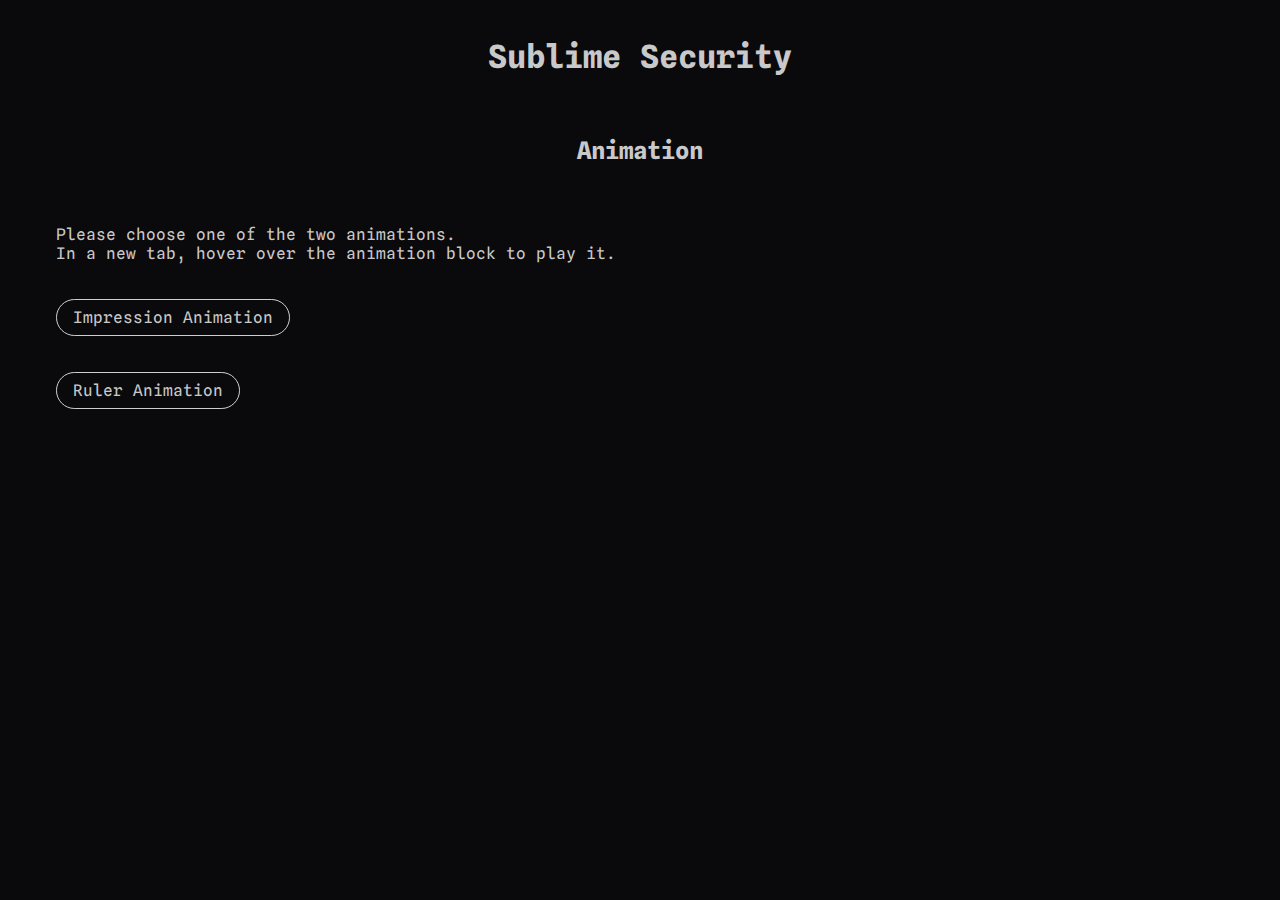
==== index.html @ c74cd0e0 "added defender animation" ====
<!DOCTYPE html>
<html lang="en">
<head>
  <meta charset="UTF-8">
  <meta http-equiv="X-UA-Compatible" content="IE=edge">
  <meta name="viewport" content="width=device-width, initial-scale=1.0">
  <link rel="preconnect" href="https://fonts.googleapis.com">
  <link rel="preconnect" href="https://fonts.gstatic.com" crossorigin>
  <link href="https://fonts.googleapis.com/css2?family=Spline+Sans+Mono:ital,wght@0,300;0,400;0,500;0,600;0,700;1,300;1,400;1,500;1,600;1,700&display=swap" rel="stylesheet">
  <title>Sublime Security</title>
  <style>
    * {
      box-sizing: border-box;
    }
    body {
      margin: 0;
      padding: 0;
    }
    .main {
      min-height: 100vh;
      background-color: #0A0A0D;
      font-family: "Spline Sans Mono";
      color: rgba(255, 255, 255, .8);
    }
    .container {
      max-width: 1200px;
      padding: 16px;
      margin: 0 auto;
    }
    h1, h2 {
      text-align: center;
      margin-bottom: 60px;
    }
    a {
      color: rgba(255, 255, 255, .8);
      text-decoration: none;
      padding: 8px 16px;
      border: 1px solid rgba(255, 255, 255, .8);
      border-radius: 60px;
      display: inline-block;
      margin-top: 20px;
    }
    a:hover {
      transition: all .6s;
      color: #0A0A0D;
      background-color: rgba(255, 255, 255, .8);
    }
  </style>
</head>
<body>
  <main class="main">
    <div class="container">
      <h1>Sublime Security</h1>
      <h2>Animation</h2>
      <p>Please choose one of the two animations. <br> In a new tab, hover over the animation block to play it.</p>
      <p><a href="impression.html" target="_blank">Impression Animation</a></p>
      <p><a href="ruler.html" target="_blank">Ruler Animation</a></p>
      <!-- <p><a href="defender.html" target="_blank">Defender Animation</a></p> -->
    </div>
  </main>
</body>
</html>
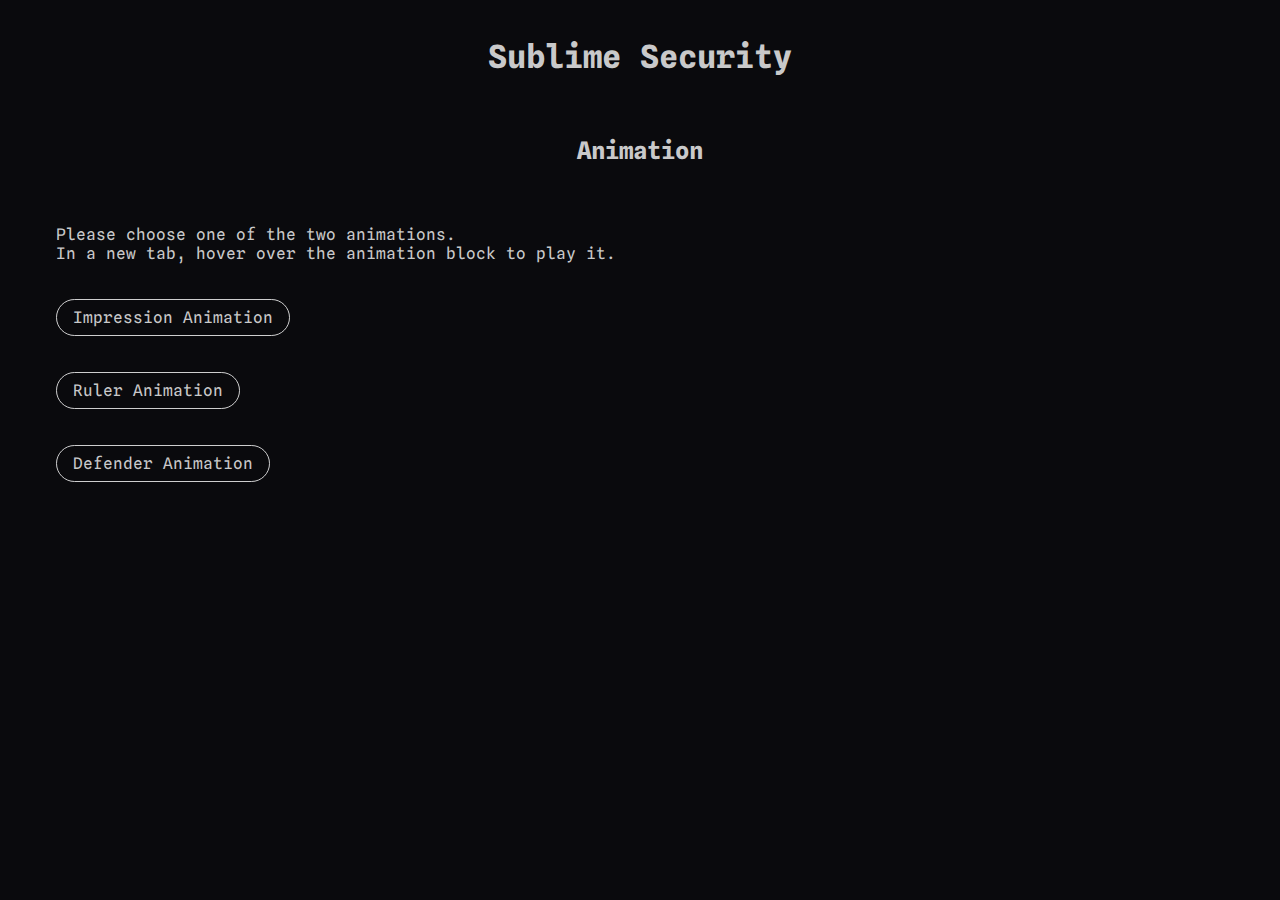
==== commit 26db4d79: "added defender" ====
--- a/index.html
+++ b/index.html
@@ -55,7 +55,7 @@
       <p>Please choose one of the two animations. <br> In a new tab, hover over the animation block to play it.</p>
       <p><a href="impression.html" target="_blank">Impression Animation</a></p>
       <p><a href="ruler.html" target="_blank">Ruler Animation</a></p>
-      <!-- <p><a href="defender.html" target="_blank">Defender Animation</a></p> -->
+      <p><a href="defender.html" target="_blank">Defender Animation</a></p>
     </div>
   </main>
 </body>
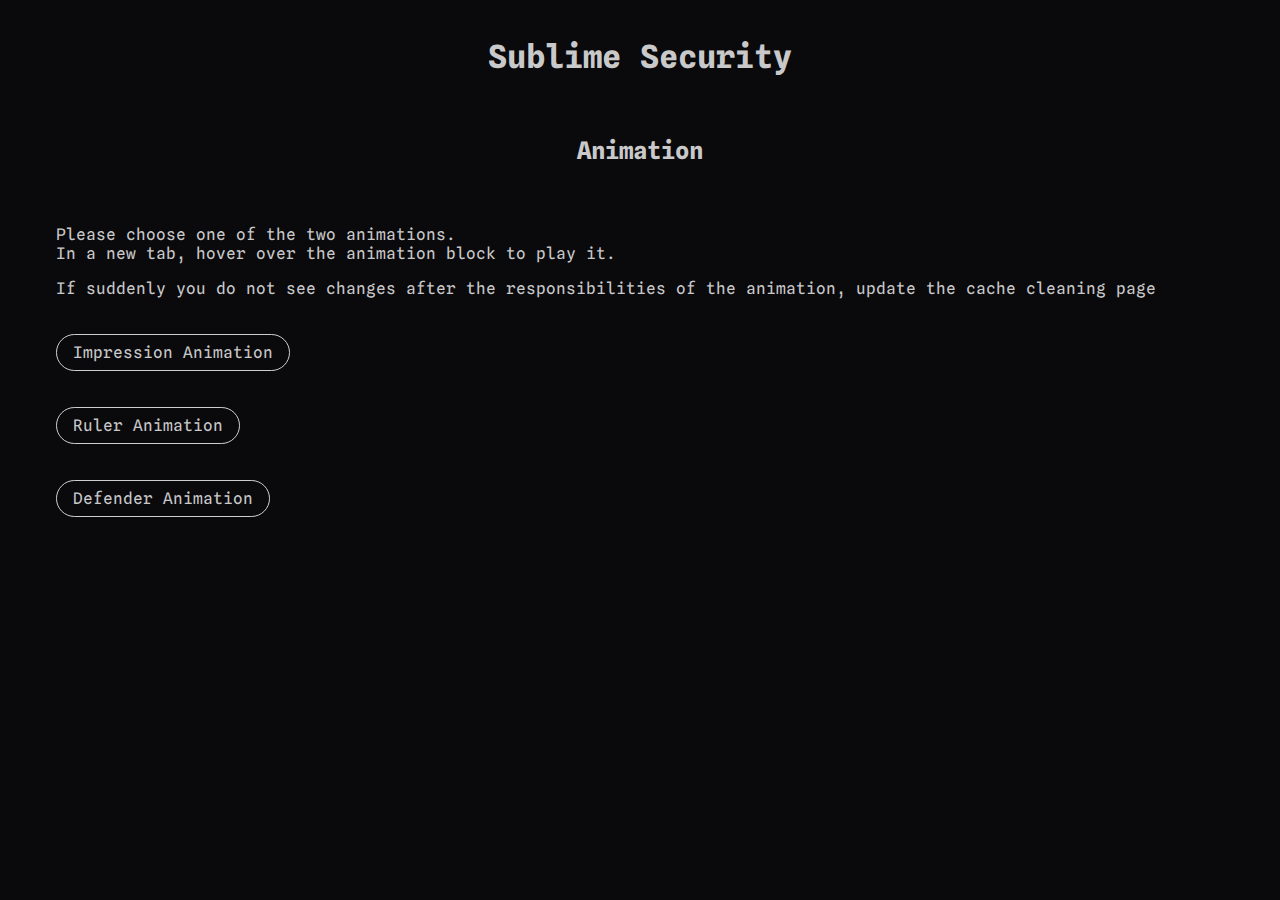
==== commit e8c0650b: "Update index" ====
--- a/index.html
+++ b/index.html
@@ -53,6 +53,7 @@
       <h1>Sublime Security</h1>
       <h2>Animation</h2>
       <p>Please choose one of the two animations. <br> In a new tab, hover over the animation block to play it.</p>
+      <p>If suddenly you do not see changes after the responsibilities of the animation, update the cache cleaning page</p>
       <p><a href="impression.html" target="_blank">Impression Animation</a></p>
       <p><a href="ruler.html" target="_blank">Ruler Animation</a></p>
       <p><a href="defender.html" target="_blank">Defender Animation</a></p>
